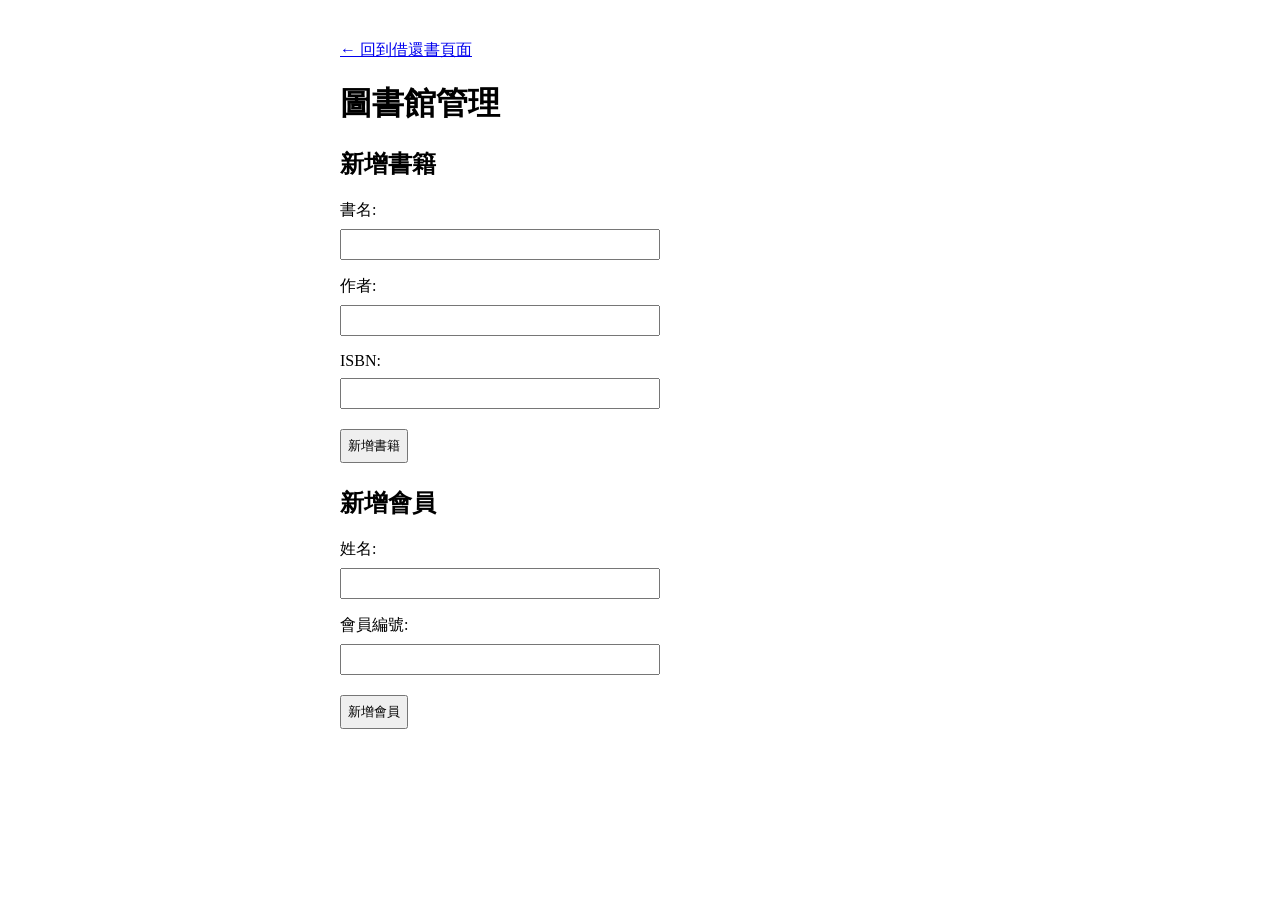
==== src/main/resources/static/admin.html @ 2034b169 "新增書籍與新增會員功能，並建立管理頁面" ====
<!DOCTYPE html>
<html lang="zh-TW">
<head>
    <meta charset="UTF-8">
    <title>圖書館管理</title>
    <style>
        body { front-family: sans-serif; max-width: 600px; margin: 40px auto; }
        input, button { padding: 6px; margin: 4px 0; }
        .form{
            display: flex;
            flex-direction: column;
            gap: 12px;
            max-width: 320px;
        }
        .form label{
            display: flex;
            flex-direction: column;
            gap: 4px;
        }
        .form button{
            align-self: flex-start;
        }
    </style>
</head>
<body>

<a href="/index.html">← 回到借還書頁面</a>

<h1>圖書館管理</h1>

<h2>新增書籍</h2>
<div class="form">
    <label>書名: <input type="text" id="newBookName"></label>
    <label>作者: <input type="text" id="newBookAuthor"></label>
    <label>ISBN: <input type="text" id="newBookIsbn"></label>
    <button onclick="addBook()">新增書籍</button>
</div>
<p id="addBookResult"></p>

<h2>新增會員</h2>
<div class="form">
    <label>姓名: <input type="text" id="newMemberName"></label>
    <label>會員編號: <input type="text" id="newMemberId"></label>
    <button onclick="addMember()">新增會員</button>
</div>
<p id="addMemberResult"></p>

<script>
    const API_BASE = "/books";

    // 新增書籍
    function addBook(){
        const book={
            name: document.getElementById("newBookName").value,
            author: document.getElementById("newBookAuthor").value,
            ISBN: document.getElementById("newBookIsbn").value
        };

        fetch(API_BASE, {
            method: "POST",
            headers: {"Content-Type": "application/json"},
            body: JSON.stringify(book)
        })
        .then(response => response.text())
        .then(message => {
            document.getElementById("addBookResult").innerText = message;
        });
    }

    // 新增會員
    function addMember() {
        const member = {
            name: document.getElementById("newMemberName").value,
            userId: document.getElementById("newMemberId").value
        };

        fetch("/members", {
            method: "POST",
            headers: { "Content-Type": "application/json" },
            body: JSON.stringify(member)
        })
        .then(response => response.text())
        .then(message => {
            document.getElementById("addMemberResult").innerText = message;
        });
    }
</script>
</body>
</html>
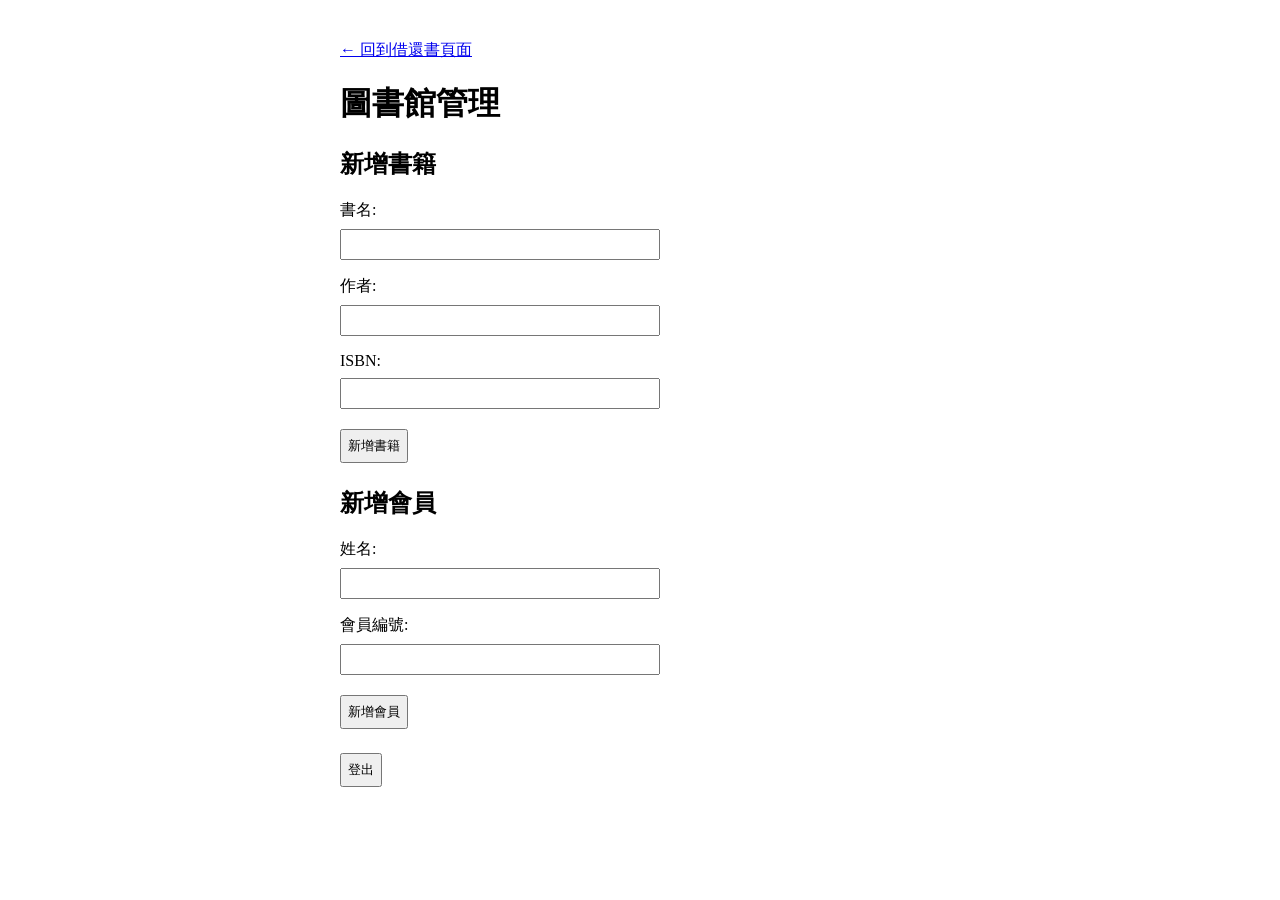
==== commit 349195f8: "新增管理頁面登入驗證功能及登入頁面" ====
--- a/src/main/resources/static/admin.html
+++ b/src/main/resources/static/admin.html
@@ -45,6 +45,8 @@
 </div>
 <p id="addMemberResult"></p>
 
+<button id="logoutButton">登出</button>
+
 <script>
     const API_BASE = "/books";
 
@@ -61,9 +63,11 @@
             headers: {"Content-Type": "application/json"},
             body: JSON.stringify(book)
         })
-        .then(response => response.text())
-        .then(message => {
-            document.getElementById("addBookResult").innerText = message;
+        .then(response => {
+            if(!checkLogin(response)) return;
+            return response.text().then(message => {
+                document.getElementById("addBookResult").innerText = message;
+            });
         });
     }
 
@@ -79,10 +83,30 @@
             headers: { "Content-Type": "application/json" },
             body: JSON.stringify(member)
         })
-        .then(response => response.text())
-        .then(message => {
-            document.getElementById("addMemberResult").innerText = message;
+        .then(response => {
+            if(!checkLogin(response)) return;
+            return response.text().then(message => {
+                document.getElementById("addMemberResult").innerText = message;
+            });
         });
+    }
+
+    // 登出
+    document.getElementById("logoutButton").addEventListener("click", () =>{
+        fetch("/auth/logout", { method: "POST" })
+        .then(() => {
+            window.location.href = "/login.html";
+        });
+    });
+
+    // 檢查是否登入過期，過期就導回登入頁
+    function checkLogin(response){
+        if(response.status === 401){
+            alert("已登入過期，請重新登入");
+            window.location.href = "/login.html";
+            return false;
+        }
+        return true;
     }
 </script>
 </body>
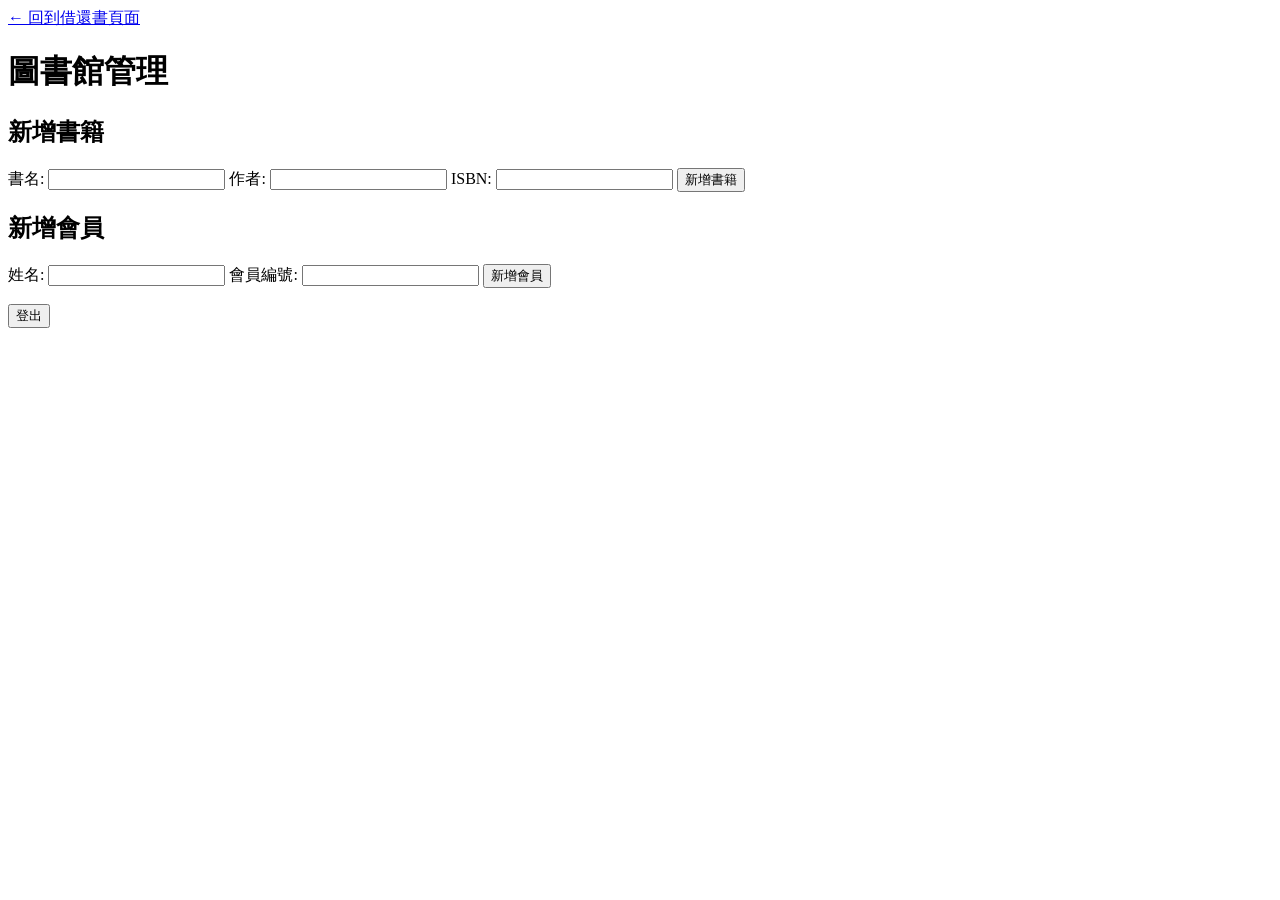
==== commit 97a633c0: "前段共用的CSS與JavaScript抽成獨立檔案" ====
--- a/src/main/resources/static/admin.html
+++ b/src/main/resources/static/admin.html
@@ -3,24 +3,7 @@
 <head>
     <meta charset="UTF-8">
     <title>圖書館管理</title>
-    <style>
-        body { front-family: sans-serif; max-width: 600px; margin: 40px auto; }
-        input, button { padding: 6px; margin: 4px 0; }
-        .form{
-            display: flex;
-            flex-direction: column;
-            gap: 12px;
-            max-width: 320px;
-        }
-        .form label{
-            display: flex;
-            flex-direction: column;
-            gap: 4px;
-        }
-        .form button{
-            align-self: flex-start;
-        }
-    </style>
+    <link rel="stylesheet" href="/css/common.css">
 </head>
 <body>
 
@@ -47,9 +30,8 @@
 
 <button id="logoutButton">登出</button>
 
+<script src="/js/common.js"></script>
 <script>
-    const API_BASE = "/books";
-
     // 新增書籍
     function addBook(){
         const book={
@@ -58,11 +40,7 @@
             ISBN: document.getElementById("newBookIsbn").value
         };
 
-        fetch(API_BASE, {
-            method: "POST",
-            headers: {"Content-Type": "application/json"},
-            body: JSON.stringify(book)
-        })
+        postJson(API_BASE,book)
         .then(response => {
             if(!checkLogin(response)) return;
             return response.text().then(message => {
@@ -78,11 +56,7 @@
             userId: document.getElementById("newMemberId").value
         };
 
-        fetch("/members", {
-            method: "POST",
-            headers: { "Content-Type": "application/json" },
-            body: JSON.stringify(member)
-        })
+        postJson("/members",member)
         .then(response => {
             if(!checkLogin(response)) return;
             return response.text().then(message => {
@@ -102,7 +76,7 @@
     // 檢查是否登入過期，過期就導回登入頁
     function checkLogin(response){
         if(response.status === 401){
-            alert("已登入過期，請重新登入");
+            alert("登入已過期，請重新登入");
             window.location.href = "/login.html";
             return false;
         }
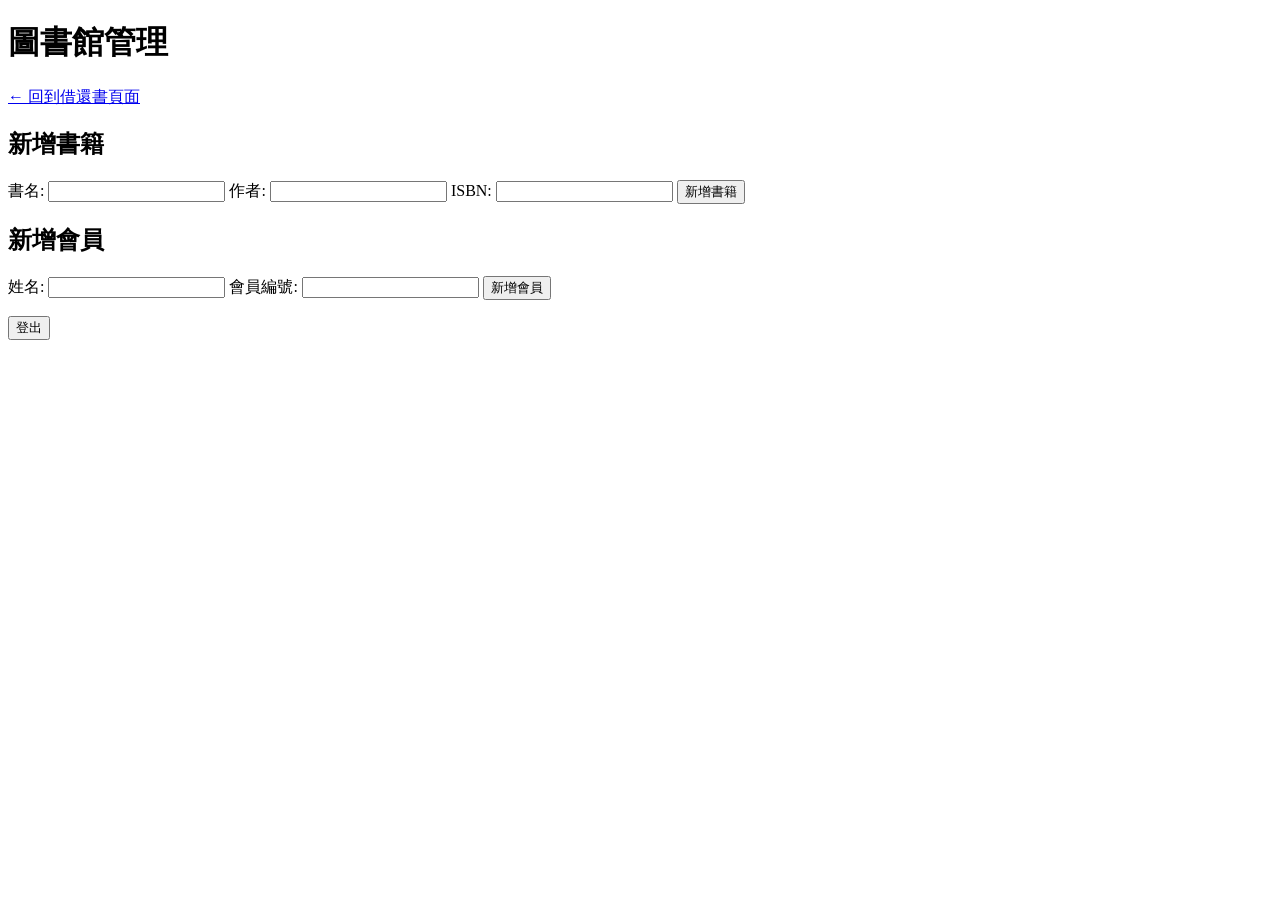
==== commit a3481373: "美化前端介面:卡片式排版、統一樣式、訊息提示與手機版" ====
--- a/src/main/resources/static/admin.html
+++ b/src/main/resources/static/admin.html
@@ -2,33 +2,43 @@
 <html lang="zh-TW">
 <head>
     <meta charset="UTF-8">
+    <meta name="viewport" content="width=device-width, initial-scale=1">
     <title>圖書館管理</title>
     <link rel="stylesheet" href="/css/common.css">
 </head>
 <body>
+<div class="container">
+    <header class="header">
+        <h1>圖書館管理</h1>
+    </header>
 
-<a href="/index.html">← 回到借還書頁面</a>
+    <a href="/index.html">← 回到借還書頁面</a>
 
-<h1>圖書館管理</h1>
+    <section class="card">
+        <h2>新增書籍</h2>
+        <div class="form">
+            <label>書名: <input type="text" id="newBookName"></label>
+            <label>作者: <input type="text" id="newBookAuthor"></label>
+            <label>ISBN: <input type="text" id="newBookIsbn"></label>
+            <button onclick="addBook()">新增書籍</button>
+        </div>
+        <p id="addBookResult" class="message"></p>
+    </section>
 
-<h2>新增書籍</h2>
-<div class="form">
-    <label>書名: <input type="text" id="newBookName"></label>
-    <label>作者: <input type="text" id="newBookAuthor"></label>
-    <label>ISBN: <input type="text" id="newBookIsbn"></label>
-    <button onclick="addBook()">新增書籍</button>
+    <section class="card">
+        <h2>新增會員</h2>
+        <div class="form">
+            <label>姓名: <input type="text" id="newMemberName"></label>
+            <label>會員編號: <input type="text" id="newMemberId"></label>
+            <button onclick="addMember()">新增會員</button>
+        </div>
+        <p id="addMemberResult" class="message"></p>
+    </section>
+
+    <footer class="footer">
+        <button id="logoutButton" class="secondary">登出</button>
+    </footer>
 </div>
-<p id="addBookResult"></p>
-
-<h2>新增會員</h2>
-<div class="form">
-    <label>姓名: <input type="text" id="newMemberName"></label>
-    <label>會員編號: <input type="text" id="newMemberId"></label>
-    <button onclick="addMember()">新增會員</button>
-</div>
-<p id="addMemberResult"></p>
-
-<button id="logoutButton">登出</button>
 
 <script src="/js/common.js"></script>
 <script>
@@ -44,7 +54,7 @@
         .then(response => {
             if(!checkLogin(response)) return;
             return response.text().then(message => {
-                document.getElementById("addBookResult").innerText = message;
+                showMessage(document.getElementById("addBookResult"),message,response.ok ? "success" : "error");
             });
         });
     }
@@ -60,7 +70,7 @@
         .then(response => {
             if(!checkLogin(response)) return;
             return response.text().then(message => {
-                document.getElementById("addMemberResult").innerText = message;
+                showMessage(document.getElementById("addMemberResult"),message,response.ok ? "success" : "error");
             });
         });
     }
